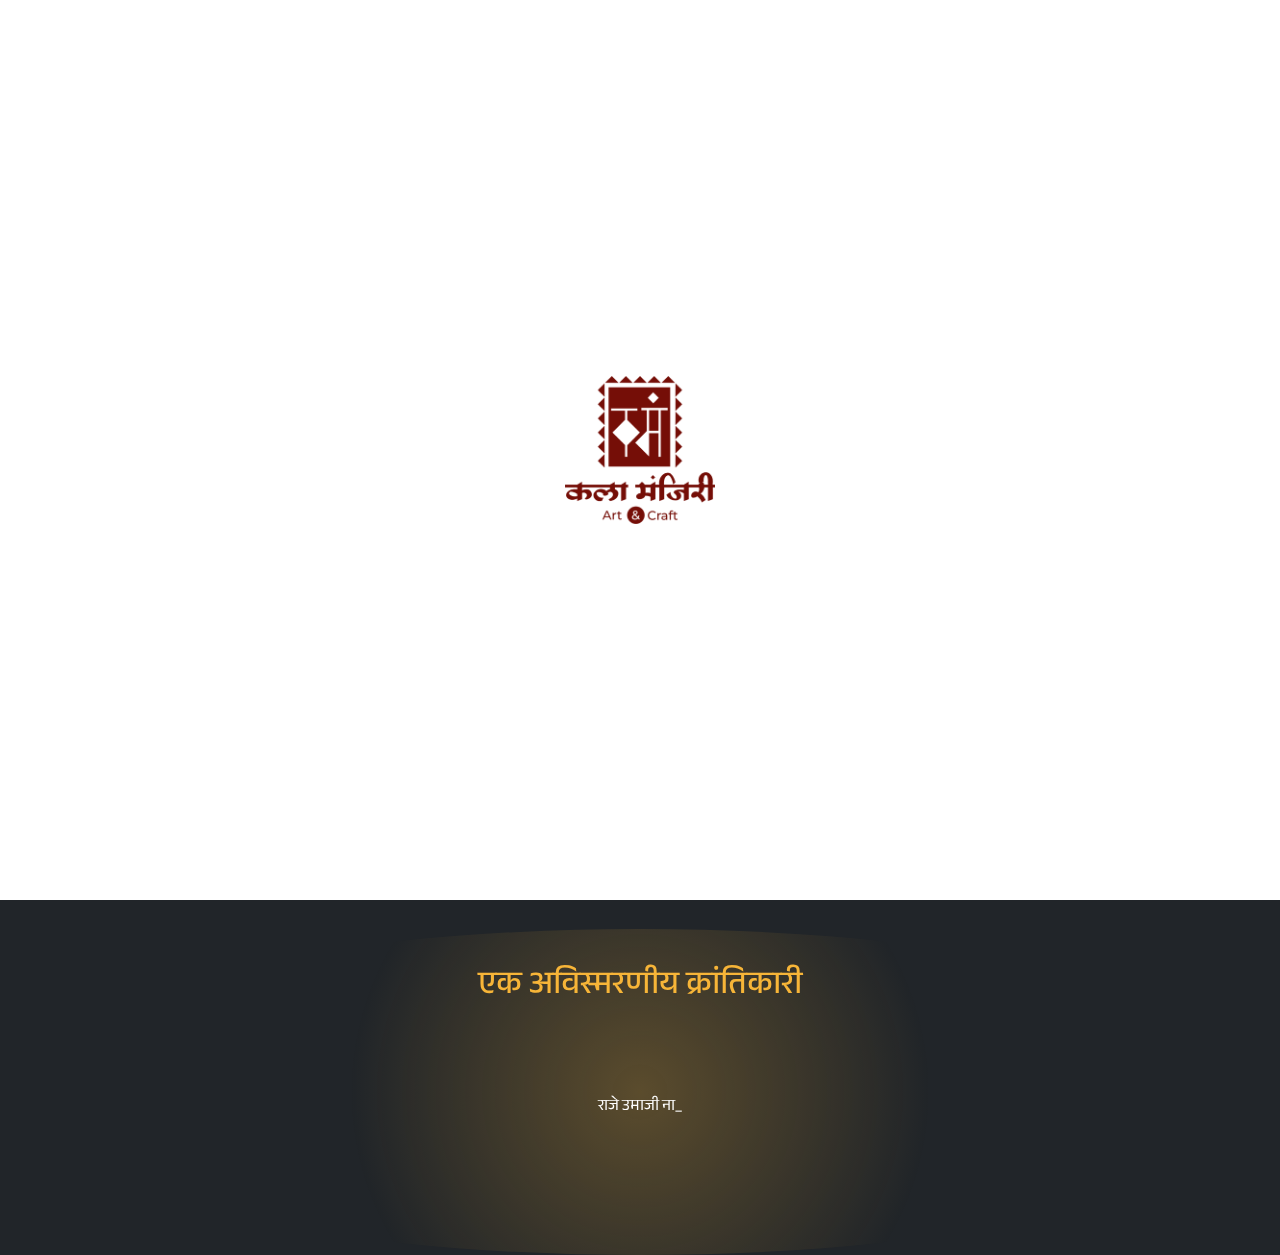
==== index.html @ dd866b87 "first commit" ====
<!DOCTYPE html>
<html lang="en">
<head>
    <meta charset="UTF-8">
    <meta name="viewport" content="width=device-width, initial-scale=1.0">
    <title>Document</title>
    
    <link href="https://cdn.jsdelivr.net/npm/bootstrap@5.3.3/dist/css/bootstrap.min.css" rel="stylesheet">
    <link rel="stylesheet" href="https://cdnjs.cloudflare.com/ajax/libs/OwlCarousel2/2.3.4/assets/owl.carousel.min.css">
    <link rel="stylesheet" href="https://cdnjs.cloudflare.com/ajax/libs/OwlCarousel2/2.3.4/assets/owl.theme.default.min.css">
    <link rel="stylesheet" href="style.css">
    <link href="https://cdnjs.cloudflare.com/ajax/libs/font-awesome/6.0.0-beta3/css/all.min.css" rel="stylesheet">
</head>
<body>
    <div id="loader">
        <div class="spinner">
<img src="./images/v21_629.png" class="main-i" alt="">

        </div>
    </div>
    
  <section class="first">
    <nav class="navbar navbar-expand-lg ">
        <div class="container">
            <a class="navbar-brand" href="index.html">
                <img src="./images/kalamanjeeri.png" class="logo" alt="logo">
            </a>
            <button class="navbar-toggler" type="button" data-bs-toggle="collapse" data-bs-target="#navbarNav" aria-controls="navbarNav" aria-expanded="false" aria-label="Toggle navigation">
                <i class="fas fa-bars"></i> 
            </button>
            <div class="collapse navbar-collapse" id="navbarNav">
                <ul class="navbar-nav ms-auto">
                    <li class="nav-item">
                        <a class="nav-link active" href="index.html">Home</a>
                    </li>
              
                    <li class="nav-item">
                        <a class="nav-link" href="about.html">About</a>
                    </li>
                    <li class="nav-item">
                        <a class="nav-link" href="book1.html">Contact</a>
                    </li>
                </ul>
            </div>
        </div>
    </nav>
</section>
    <div class="bg-dark">

      <div class="image-container ">
          <img src="/images/umajinaik.png" alt="UmajiNaik Cover page" class="full-page-img"/>
          <img src="/images/adyakrantiveer.png" alt="Krantiveer Image" class="onimg float-right"/>
      </div>

      <div class="text-container">
          <h2 class="h2 text-center">एक अविस्मरणीय क्रांतिकारी</h2>
          <div class="paragaph">

              <p class="" id="typedtext">
                राजे उमाजी नाईक यांचा पूर्णाकृती पुतळा हा केवळ एक कलाकृती नाही तर 
                
                एक अमरत्वाचे प्रतीक आहे. हा पुतळा भविष्यात नव्या पिढीला राजे उमाजी नाईक 
                यांच्या जीवनाची आणि त्यांच्या योगदानाची प्रेरणा देत राहील. कला मंजिरीच्या 
                या उपक्रमामुळे राजे उमाजी नाईक यांचे नाव सदैव लोकांच्या मनात अमर राहणार आहे.
              </p>
          </div>
        </div>

        <section class="container">
            <div class="owl-carousel main-carousel owl-theme">
                <div class="item">
                    <div class="card p-3">
                       <div class="owl-carousel image-carousel owl-theme">
                            <div class="item"><img src="./images/statue-1.png" class="card-img-top" alt="Statue"></div>
                            <div class="item"><img src="./images/1.png" class="card-img-top" alt="Statue"></div>

                            <div class="item"><img src="./images/2.png" class="card-img-top" alt="Statue"></div>
                            <div class="item"><img src="./images/3.png" class="card-img-top" alt="Statue"></div>
                            <div class="item"><img src="./images/4.png" class="card-img-top" alt="Statue"></div>

                        </div>
                        <div class="card-body">
                            <h3 class="title">Unicorn Sprinkles</h3>
                            <p class="description">A fluffy fresh cooked donut covered by a creamy strawberry flavour with rainbow sprinkles.</p>
                            <div class="price-div">
                            <div class="price-quantity">
                                <button class="btn minus">-</button>
                                <h5 class="quantity">1</h5>
                                <button class="btn plus">+</button>
                            </div>
                            <div class="">
                                <h1 class="price">1600</h1>

                            </div>
                            </div>
                            <button class="buy-now"><a href="./book1.html">

                           Buy Now </a> </button>
                        </div>
                    </div>
                </div>
        
               
                </div>
            </div>
        </section>
        
    </div>

    <script src="https://cdn.jsdelivr.net/npm/jquery/dist/jquery.min.js"></script>
    <script src="https://cdn.jsdelivr.net/npm/@popperjs/core@2.11.8/dist/umd/popper.min.js"></script>
    <script src="https://cdn.jsdelivr.net/npm/bootstrap@5.3.3/dist/js/bootstrap.min.js"></script>
    <script src="https://cdnjs.cloudflare.com/ajax/libs/gsap/3.9.1/gsap.min.js"></script>
    <script src="https://cdnjs.cloudflare.com/ajax/libs/OwlCarousel2/2.3.4/owl.carousel.min.js"></script>
    <script src="https://cdnjs.cloudflare.com/ajax/libs/gsap/3.9.1/gsap.min.js"></script>

    <script>
 document.addEventListener("DOMContentLoaded", function() {
    setTimeout(() => {
        document.getElementById("loader").style.display = "none";
    }, 2500);
});

var aText = new Array(
"राजे उमाजी नाईक यांचा पूर्णाकृती पुतळा  ", 
"हा केवळ एक कलाकृती नाही तर  एक ",
"अमरत्वाचे प्रतीक आहे. हा पुतळा भविष्यात  ",
"नव्या पिढीला राजे उमाजी नाईक यांच्या  ",
" जीवनाची आणि त्यांच्या योगदानाची प्रेरणा  ",
"देत  राहील. कला मंजिरीच्या या उपक्रमामुळे",
" राजे उमाजी नाईक यांचे नाव सदैव लोकांच्या ",
"मनात अमर राहणार आहे."
);
var iSpeed = 70; 
var iIndex = 0;
var iArrLength = aText[0].length;
var iScrollAt = 20; 
 
var iTextPos = 0;
var sContents = ''; 
var iRow; 
 
function typewriter()
{
 sContents =  ' ';
 iRow = Math.max(0, iIndex-iScrollAt);
 var destination = document.getElementById("typedtext");
 
 while ( iRow < iIndex ) {
  sContents += aText[iRow++] + '<br />';
 }
 destination.innerHTML = sContents + aText[iIndex].substring(0, iTextPos) + "_";
 if ( iTextPos++ == iArrLength ) {
  iTextPos = 0;
  iIndex++;
  if ( iIndex != aText.length ) {
   iArrLength = aText[iIndex].length;
   setTimeout("typewriter()", 500);
  }
 } else {
  setTimeout("typewriter()", iSpeed);
 }
}


typewriter();


        $(document).ready(function(){
    $(".main-carousel").owlCarousel({
        loop: false,
        margin: 10,
        nav: true,
        dots: false,
        autoplay: true,
       
        responsive: {
            0: { items: 1 },
            600: { items: 1 },
            1000: { items: 3 }
        }
    });

    $(".image-carousel").owlCarousel({
        loop: false,
        margin: 5,
        nav: true,
        dots: false,
        autoplay: true,
        items: 1
    });


    const basePrice = 1600; 

$(".plus").click(function() {
    let qty = $(this).siblings(".quantity");
    let count = parseInt(qty.text()) + 1;
    qty.text(count);
    
    $(".price").text(count * basePrice);
});

$(".minus").click(function() {
    let qty = $(this).siblings(".quantity");
    let count = parseInt(qty.text());
    if (count > 1) {
        count--;
        qty.text(count);
        
        $(".price").text(count * basePrice);
    }
});

});


        const navbarCollapse = document.getElementById('navbarNav');
        const navbarToggler = document.querySelector('.navbar-toggler');
        const navLinks = document.querySelectorAll('.navbar-nav .nav-link');

        navbarCollapse.addEventListener('show.bs.collapse', () => {
            gsap.fromTo(navbarCollapse, { opacity: 0, y: 20 }, { opacity: 1, y: 0, duration: 0.5 });
            navLinks.forEach((link, index) => {
                gsap.fromTo(link, { opacity: 0, y: -20 }, { opacity: 1, y: 0, delay: index * 0.2, duration: 0.4 });
            });
        });

        navbarCollapse.addEventListener('hide.bs.collapse', () => {
            gsap.fromTo(navbarCollapse, { opacity: 1, y: 0 }, { opacity: 0, y: -20, duration: 0.5 });
        });

        navbarToggler.addEventListener('click', () => {
            const icon = navbarToggler.querySelector('i');
            if (icon.classList.contains('fa-bars')) {
                icon.classList.remove('fa-bars');
                icon.classList.add('fa-times'); 
            } else {
                icon.classList.remove('fa-times');
                icon.classList.add('fa-bars'); 
            }
        });








    </script>
</body>
</html>
---- style.css ----
@import url('https://fonts.googleapis.com/css2?family=Caveat:wght@400..700&family=Lato:ital,wght@0,100;0,300;0,400;0,700;0,900;1,100;1,300;1,400;1,700;1,900&display=swap');

@import url('https://fonts.googleapis.com/css2?family=Anek+Devanagari:wght@100..800&family=Caveat:wght@400..700&family=Lato:ital,wght@0,100;0,300;0,400;0,700;0,900;1,100;1,300;1,400;1,700;1,900&display=swap');

    * {
        margin: 0;
        padding: 0;
        box-sizing: border-box;
    }

    body {
        font-family: "Lato", serif;
        background: #000000;

        color: #333; 
        line-height: 1.6;
    }
    a{
        color: black;
        text-decoration: none;
    }


    #loader {
        position: fixed;
        width: 100%;
        height: 100%;
        background: white;
        display: flex;
        justify-content: center;
        align-items: center;
        z-index: 9999;
        top: 0;
        left: 0;
    }
    
    img.main-i {
        display: flex
    ;
        justify-content: center;
        align-items: center;
        width: 150px;
    }


.logo{
    width: 100%;
    max-width: 60px;
}
    .first {
        background: white;
    }

    .navbar {
        transition: background-color 0.5s ease;
    }

    .navbar-toggler {
        border: none; 
        background:  linear-gradient(95.15deg, #F9D03F 17.18%, #E9B32A 71.35%);
        ;
        font-size: 1.5rem; 
    }

    .navbar-toggler i {
        color: #fff;
    }

    .navbar-collapse {
        opacity: 0;
        visibility: hidden;
        transition: opacity 0.3s ease-in-out, visibility 0s 0.5s;
    }

    .navbar-collapse.show {
        opacity: 1;
        visibility: visible;
        transition: opacity 0.3s ease-in-out;
    }

    .navbar-nav .nav-link {
        color: black;
        padding-left: 10px;
        transition: color 0.3s ease;
    }

    .navbar-collapse.show .navbar-nav .nav-link:hover {
        background: linear-gradient(95.15deg, #F9D03F 17.18%, #E9B32A 71.35%);
    }
.image-container {
    position: relative;
    width: 100%;
    height: calc(100vh - 56px);
    overflow: hidden;
  }
  
  .full-page-img {
    width: 100%;
    height: 100%;
    display: block;
  }
  
  .onimg {
    position: absolute;
    top: 20%;
    right: 20px;
    transform: translateY(-50%);
    z-index: 999;
    max-width: 15%; 
    max-height: 15vh;
  }
  
  .text-container {
    width: 100%;
   display: flex;
   justify-content: center;
   align-items: center;
    padding: 20px;
    color: white;
    position: relative;
    font-family: "Anek Devanagari", serif;

    display: inline-block;
    background: radial-gradient(circle, rgba(247, 181, 56, 0.4) -21%, rgba(0,0,0,0) 44%);
    border-radius: 50%;
    padding: 40px;
    backdrop-filter: blur(120px);
  }
  
  .paragaph {
    display: flex;
    height:200px;
    justify-content: center;
    align-items: center;
}
  .text-container1 {
  padding: 20px;
  color: white;
  position: relative;
  display: inline-block;
  background: radial-gradient(circle, rgba(247, 181, 56, 0.4) -21%, rgba(0,0,0,0) 44%);
  border-radius: 50%;
  padding: 40px;
  }
  span {
    font-size: 18px;
    background: white;
    color: black;
    padding: 0px 9px 5px;
    border-radius: 50%;
}





  .h2 {
  color: #F7B538;
  
  }
  .card.p-3{
    background-color: transparent;
    border:transparent
  }
  .owl-carousel .owl-item img {
    display: block;
    width: 100%;
    height: 300px;
    margin: 0 auto;
    width: 190px;
  }
  .owl-carousel .item {
    text-align: center;
}

.card {
    background: transparent;
    border: none;
    color: white;
    text-align: center;
}

.card-img-top {
    width: 190px;
    height: 300px;
    margin: 0 auto;
}

.card-body {
    padding: 15px;
    background-color: #212529;
}

.title {
    font-size: 24px;
    font-weight: 800;
    text-align: left;
}

.description {
    font-size: 16px;
    font-weight: 300;
    text-align: left;
    margin-bottom: 10px;
    width: 100%;
    max-width: 235px;
}

.price-quantity {
    display: flex;
    justify-content: center;
    align-items: center;
    gap: 10px;
}

.btn {
    border: 1px solid #F7B538;
    padding: 1px 9px;
    font-size: 17px;
    cursor: pointer;
    border-radius: 63%;
}
.price {
    font-family: "Anek Devanagari", serif;
    font-size: 24px;
    padding-top: 20px;
    font-weight: 500;
}
.buy-now {
    font-family: "Anek Devanagari", serif;
font-size: 24px;
    display: block;
    width: 100%;
    padding: 10px;
    background: #F7B538;
    color: black;
    font-weight: 500;
    border: none;
    cursor: pointer;
    margin-top: 10px;
    border-radius: 5px;
}

.price-div {
    display: flex
;
    align-items: center;
    justify-content: space-between;
}
button.btn.plus {
    color: #F7B538;
}
button.btn.minus {
    color: #F7B538;
}

.owl-carousel .owl-item img:hover{
    background:radial-gradient(circle, rgba(247, 181, 56, 0.4) -21%, rgba(0,0,0,0) 44%) ;
}


h5 {
    font-size: 19px;
    color: #F9D03F;
    border-radius: 50%;
    padding: 10px 9px 0px;
}

@media only screen and (max-width: 370px) {
    .h2 {
       
        font-size: 20px;
        height: 100px;
    }}
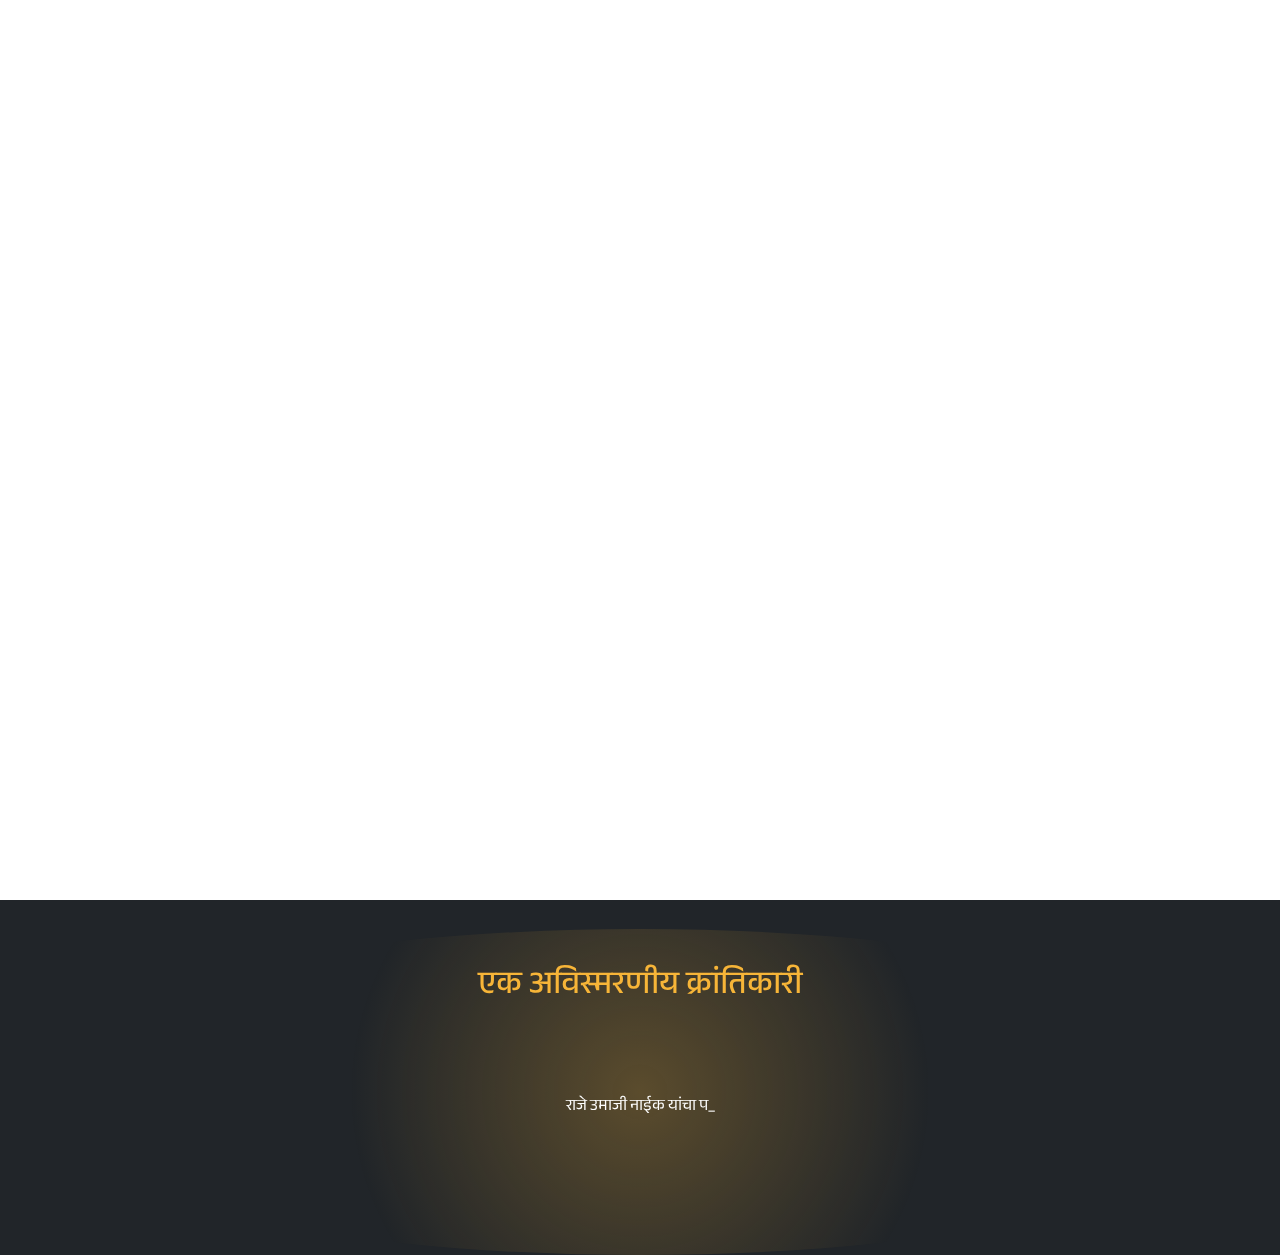
==== commit 00ef3804: "animation" ====
--- a/index.html
+++ b/index.html
@@ -118,7 +118,7 @@
  document.addEventListener("DOMContentLoaded", function() {
     setTimeout(() => {
         document.getElementById("loader").style.display = "none";
-    }, 2500);
+    }, 3000);
 });
 
 var aText = new Array(
@@ -131,7 +131,7 @@
 " राजे उमाजी नाईक यांचे नाव सदैव लोकांच्या ",
 "मनात अमर राहणार आहे."
 );
-var iSpeed = 70; 
+var iSpeed = 40; 
 var iIndex = 0;
 var iArrLength = aText[0].length;
 var iScrollAt = 20; 
--- a/style.css
+++ b/style.css
@@ -10,7 +10,7 @@
     }
 
     body {
-        font-family: "Lato", serif;
+        font-family: "Anek Devanagari", serif;
         background: #000000;
 
         color: #333; 
@@ -35,14 +35,26 @@
         left: 0;
     }
     
-    img.main-i {
-        display: flex
-    ;
-        justify-content: center;
-        align-items: center;
-        width: 150px;
-    }
-
+   
+img.main-i {
+    display: flex;
+    justify-content: center;
+    align-items: center;
+    width: 150px;
+    transform: scale(0); /* Start at scale 0 */
+    animation: scaleUp 2s ease-in-out forwards; /* Smooth animation */
+}
+
+@keyframes scaleUp {
+    from {
+        transform: scale(0);
+        opacity: 0;
+    }
+    to {
+        transform: scale(1);
+        opacity: 1;
+    }
+}
 
 .logo{
     width: 100%;
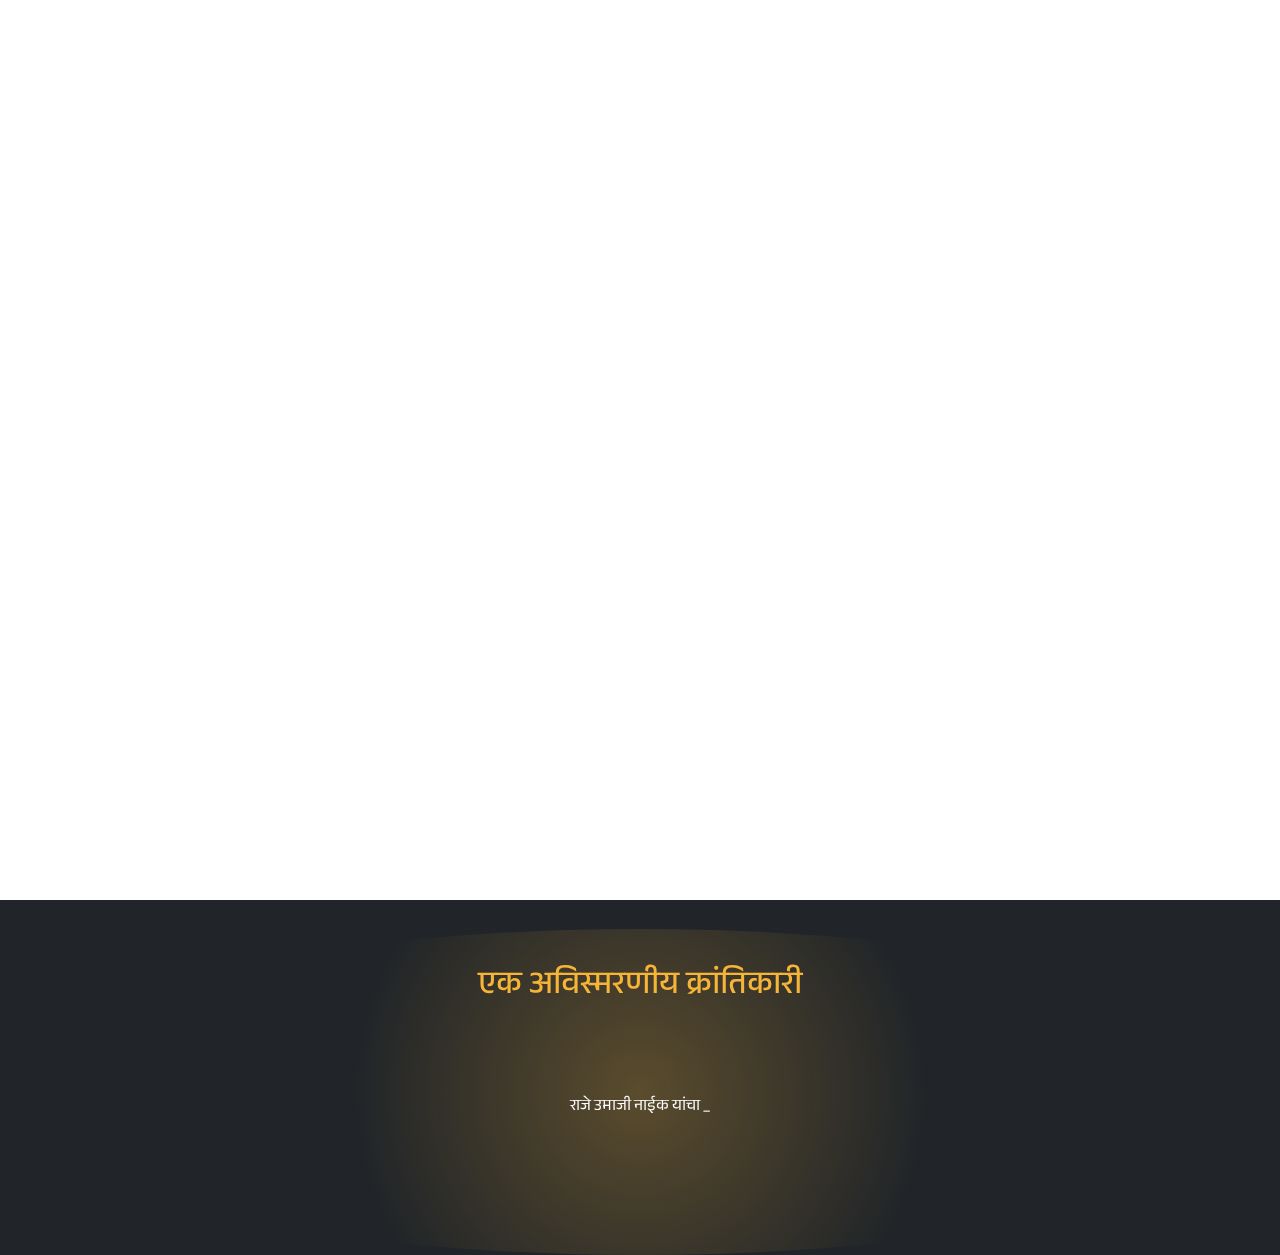
==== commit 01cf749a: "add photo" ====
--- a/index.html
+++ b/index.html
@@ -83,11 +83,19 @@
                             <h3 class="title">Unicorn Sprinkles</h3>
                             <p class="description">A fluffy fresh cooked donut covered by a creamy strawberry flavour with rainbow sprinkles.</p>
                             <div class="price-div">
-                            <div class="price-quantity">
-                                <button class="btn minus">-</button>
-                                <h5 class="quantity">1</h5>
-                                <button class="btn plus">+</button>
-                            </div>
+                                <div class="price-quantity">
+                                    <button class="btn minus">
+                                        <i class="fa fa-minus"></i>
+                                    </button>
+                                    <h5 class="quantity">1</h5>
+                                    <button class="btn plus">
+                                        <i class="fa fa-plus"></i>
+                                    </button>
+                                </div>
+                                
+                                <!-- Font Awesome for Icons -->
+                                <link rel="stylesheet" href="https://cdnjs.cloudflare.com/ajax/libs/font-awesome/6.4.2/css/all.min.css">
+                                
                             <div class="">
                                 <h1 class="price">1600</h1>
 
--- a/style.css
+++ b/style.css
@@ -69,12 +69,14 @@
     }
 
     .navbar-toggler {
-        border: none; 
-        background:  linear-gradient(95.15deg, #F9D03F 17.18%, #E9B32A 71.35%);
-        ;
-        font-size: 1.5rem; 
-    }
-
+        border: none;
+        background: linear-gradient(95.15deg, #F9D03F 17.18%, #E9B32A 71.35%);
+        font-size: 1.5rem;
+        display: flex
+    ;
+        justify-content: center;
+        align-items: center;
+    }
     .navbar-toggler i {
         color: #fff;
     }
@@ -156,10 +158,9 @@
   padding: 40px;
   }
   span {
-    font-size: 18px;
-    background: white;
-    color: black;
-    padding: 0px 9px 5px;
+    font-size: 40px;
+    color: white;
+    padding: 2px 9px;
     border-radius: 50%;
 }
 
@@ -171,6 +172,17 @@
   color: #F7B538;
   
   }
+
+
+  .owl-theme .owl-nav {
+    margin-top: -10px;
+    margin-bottom: -24px;
+}
+
+
+button.navbar-toggler {
+    padding: 3px 8px;
+}
   .card.p-3{
     background-color: transparent;
     border:transparent
@@ -228,11 +240,19 @@
 
 .btn {
     border: 1px solid #F7B538;
-    padding: 1px 9px;
-    font-size: 17px;
+    padding: 5px 10px;  /* Adjust padding for better size */
+    font-size: 12px;
+    display: flex;
     cursor: pointer;
-    border-radius: 63%;
-}
+    border-radius: 50%;  /* Ensure a perfect circle */
+    justify-content: center;
+    align-items: center;
+    width: 32px;  /* Fixed width */
+    height: 32px; /* Fixed height */
+    line-height: 1;
+    text-align: center;
+}
+
 .price {
     font-family: "Anek Devanagari", serif;
     font-size: 24px;
@@ -273,10 +293,10 @@
 
 
 h5 {
-    font-size: 19px;
+    font-size: 25px;
     color: #F9D03F;
     border-radius: 50%;
-    padding: 10px 9px 0px;
+    padding: 19px 9px 0px;
 }
 
 @media only screen and (max-width: 370px) {
